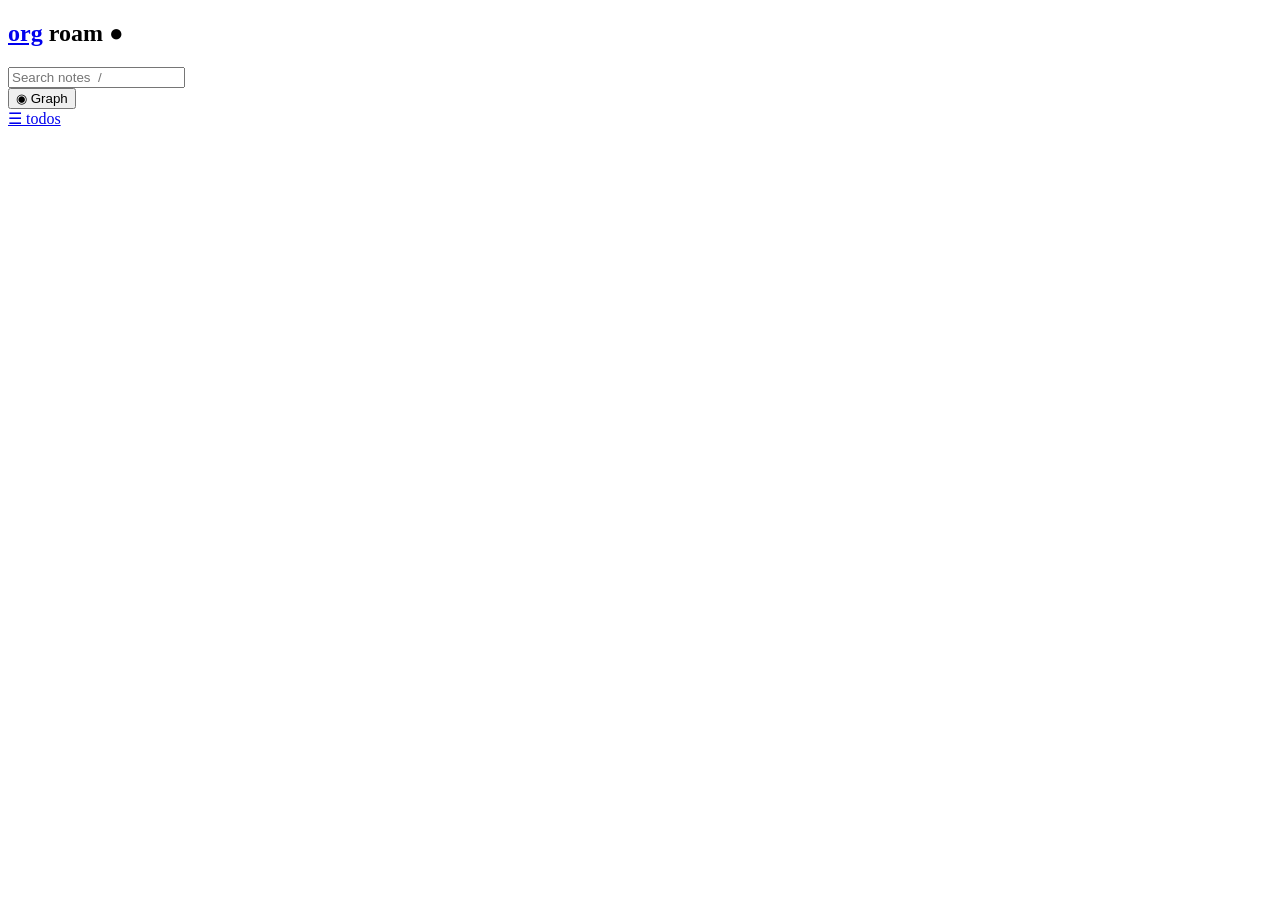
==== lua/helpers/org/web/assets/roam.html @ b016cb3b "✨ feat(org/web): roam notes with rendered links and a graph - roam.lua reads the org-roam index (nod" ====
<!doctype html>
<html lang="en">
  <head>
    <meta charset="utf-8" />
    <meta name="viewport" content="width=device-width, initial-scale=1" />
    <title>org — roam</title>
    <link rel="stylesheet" href="/assets/org.css" />
    <link rel="stylesheet" href="/assets/roam.css" />
  </head>
  <body>
    <aside id="rail">
      <h1>
        <a href="/" title="Back to the TODO dashboard">org</a>
        <span class="mode">roam</span>
        <span id="live" title="following the vault">●</span>
      </h1>
      <input id="search" type="search" placeholder="Search notes  /" autocomplete="off" spellcheck="false" />
      <nav id="notes"></nav>
      <footer id="stats"></footer>
    </aside>
    <main>
      <header id="top">
        <div class="tabs">
          <button id="tab-graph" type="button" title="g">◉ Graph</button>
          <button id="tab-local" type="button" hidden>◎ Local graph</button>
        </div>
        <span class="spacer"></span>
        <a class="ghost" href="/" title="TODO dashboard">☰ todos</a>
      </header>
      <div id="pane"></div>
    </main>
    <script src="/assets/roam.js"></script>
  </body>
</html>
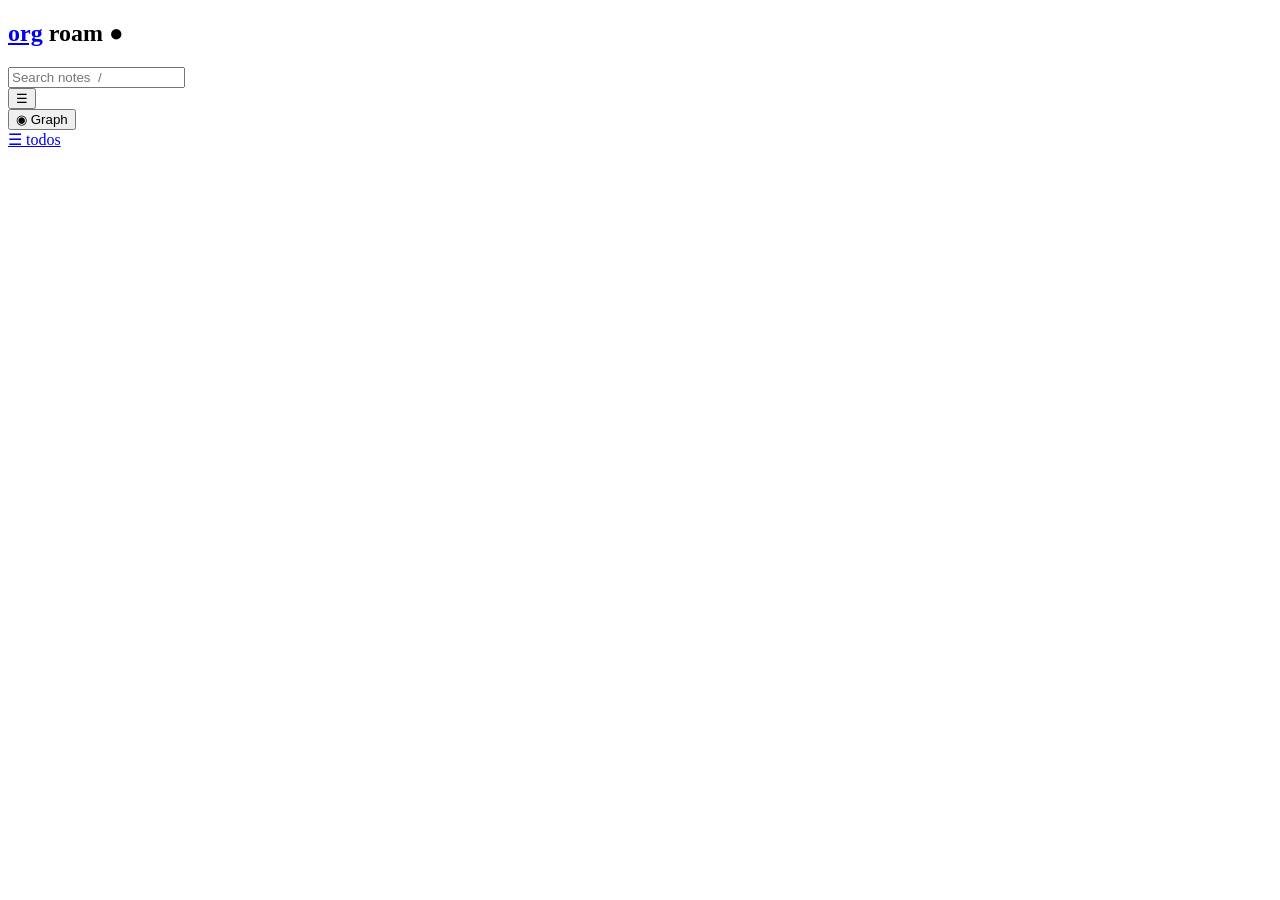
==== commit 9ab38ffd: "✨ feat(org/web): roam's rail is a drawer on a phone - The rail's 250px left the note a strip about t" ====
--- a/lua/helpers/org/web/assets/roam.html
+++ b/lua/helpers/org/web/assets/roam.html
@@ -2,7 +2,8 @@
 <html lang="en">
   <head>
     <meta charset="utf-8" />
-    <meta name="viewport" content="width=device-width, initial-scale=1" />
+    <meta name="viewport" content="width=device-width, initial-scale=1, viewport-fit=cover" />
+    <meta name="theme-color" content="#11111b" />
     <title>org — roam</title>
     <link rel="stylesheet" href="/assets/org.css" />
     <link rel="stylesheet" href="/assets/roam.css" />
@@ -18,14 +19,25 @@
       <nav id="notes"></nav>
       <footer id="stats"></footer>
     </aside>
+    <div id="scrim"></div>
     <main>
       <header id="top">
+        <button
+          id="rail-toggle"
+          type="button"
+          title="Notes"
+          aria-label="Show the notes"
+          aria-controls="rail"
+          aria-expanded="false"
+        >
+          ☰
+        </button>
         <div class="tabs">
           <button id="tab-graph" type="button" title="g">◉ Graph</button>
           <button id="tab-local" type="button" hidden>◎ Local graph</button>
         </div>
         <span class="spacer"></span>
-        <a class="ghost" href="/" title="TODO dashboard">☰ todos</a>
+        <a class="ghost" href="/" title="TODO dashboard"><span class="ico">☰ </span>todos</a>
       </header>
       <div id="pane"></div>
     </main>
